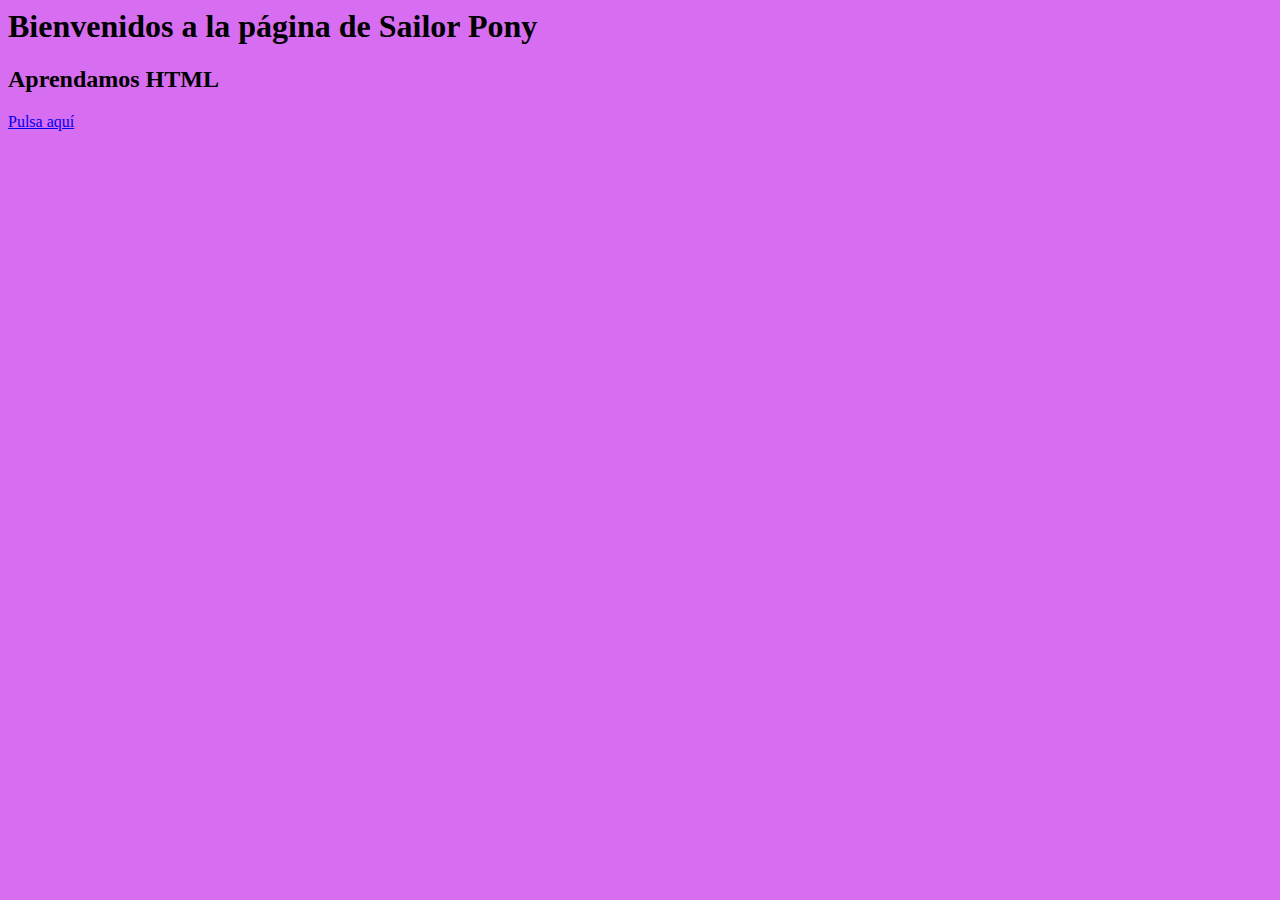
==== index.html @ 29c793b9 "Initial commit" ====
<html>
  <head>
    <meta charset="UTF-8">
    <script src="script.js"></script>
     <link rel="stylesheet" type="text/css" href="styles.css">
  </head>
  <body class="cuerpo-uno">
    <h1>Bienvenidos a la página de Sailor Pony</h1>
    <h2>Aprendamos HTML</h2>
    <a href="/me.html">Pulsa aquí</a>
  </body>
</html>
---- styles.css ----
.cuerpo-uno{
  background: rgb(215, 109, 241);
}
.cuerpo-dos{
  background: rgb(109, 241, 179);
}
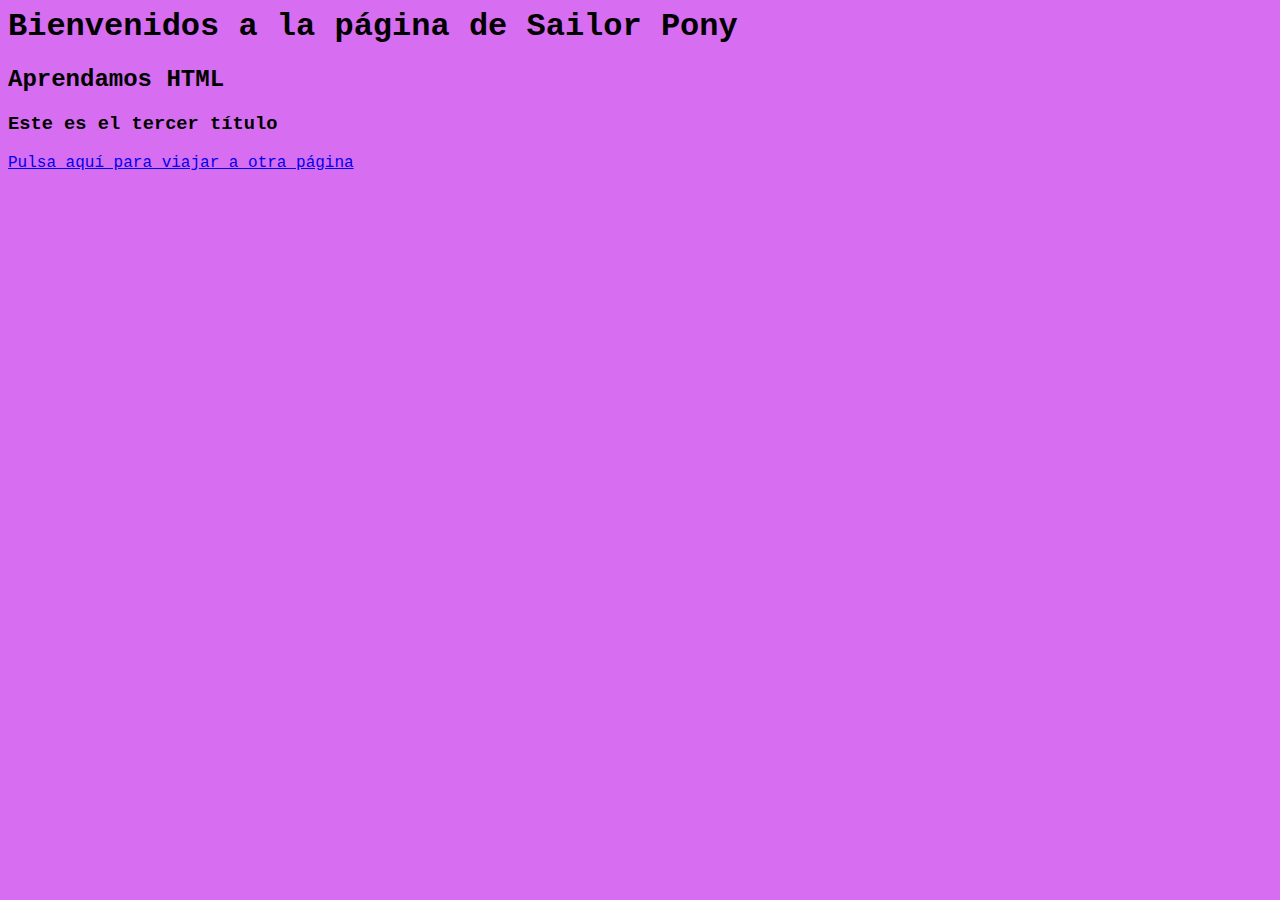
==== commit 1c8a924b: "3 files modified" ====
--- a/index.html
+++ b/index.html
@@ -7,6 +7,7 @@
   <body class="cuerpo-uno">
     <h1>Bienvenidos a la página de Sailor Pony</h1>
     <h2>Aprendamos HTML</h2>
-    <a href="/me.html">Pulsa aquí</a>
+    <h3>Este es el tercer título</h3>
+    <a href="/me.html">Pulsa aquí para viajar a otra página</a>
   </body>
 </html>--- a/styles.css
+++ b/styles.css
@@ -1,5 +1,6 @@
 .cuerpo-uno{
   background: rgb(215, 109, 241);
+  font-family: courier, serif
 }
 .cuerpo-dos{
   background: rgb(109, 241, 179);
